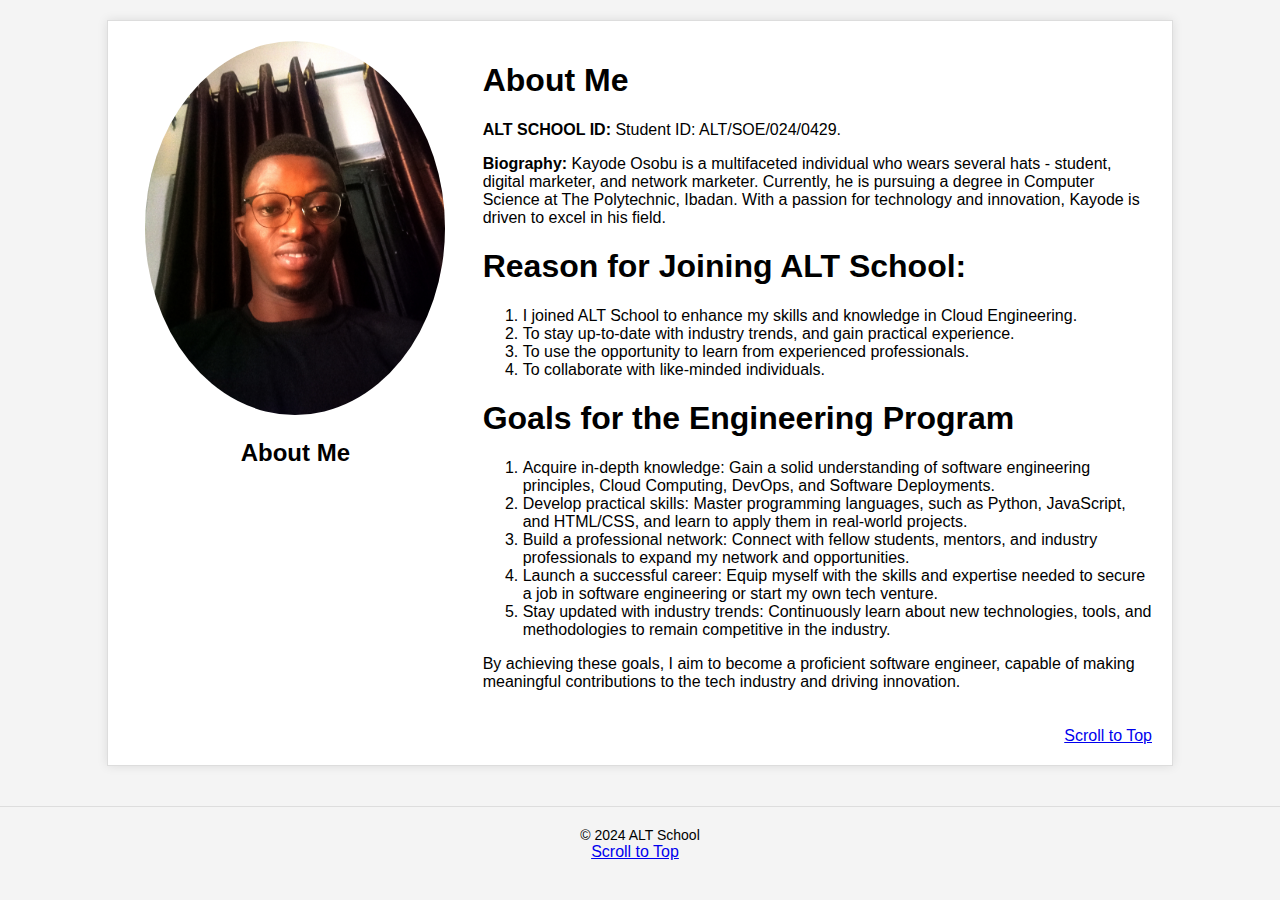
==== index.html @ 98cb9ce1 "My Assignment" ====
<!DOCTYPE html>
<html lang="en">
<head>
    <meta charset="UTF-8">
    <meta name="viewport" content="width=device-width, initial-scale=1.0">
    <title>Personal Page</title>
    <style>
        body {
            font-family: Arial, sans-serif;
            margin: 0;
            padding: 0;
            background-color: #f4f4f4;
        }
        .container {
            width: 90%;
            max-width: 1200px;
            margin: 20px auto;
            background-color: #fff;
            border: 1px solid #ddd;
            box-shadow: 0 0 10px rgba(0, 0, 0, 0.1);
            padding: 20px;
        }
        .content {
            display: flex;
            flex-direction: column;
            gap: 20px;
        }
        .left-column {
            flex: 1;
            text-align: center;
        }
        .left-column img {
            max-width: 80%;
            height: auto;
            border-radius: 50%;
        }
        .left-column h2 {
            margin-top: 20px;
            font-size: 24px;
        }
        .right-column {
            flex: 2;
        }
        .scroll-up {
            text-align: right;
            margin-top: 20px;
        }
        footer {
            margin-top: 40px;
            padding: 20px;
            background-color: #f4f4f4;
            text-align: center;
            border-top: 1px solid #ddd;
        }
        footer p {
            margin: 0;
            font-size: 14px;
        }
        footer li {
            list-style: none;
        }

        /* Responsive design */
        @media(min-width: 768px) {
            .content {
                flex-direction: row;
            }
            .left-column img {
                max-width: 100%;
                width: 300px;
            }
        }

        @media(min-width: 1200px) {
            .container {
                width: 80%;
            }
        }
    </style>
</head>
<body id="top">

<div class="container">
    <div class="content">
        <div class="left-column">
            <img src="Media/Images/image2.jpg" alt="My profile picture">
            <h2>About Me</h2>
        </div>
        <div class="right-column">
            <h1>About Me</h1>
            <p><strong>ALT SCHOOL ID:</strong> Student ID: ALT/SOE/024/0429.</p>
            <p><strong>Biography:</strong> Kayode Osobu is a multifaceted individual who wears several hats - student, digital marketer, and network marketer. Currently, he is pursuing a degree in Computer Science at The Polytechnic, Ibadan. With a passion for technology and innovation, Kayode is driven to excel in his field.</p>

            <h1>Reason for Joining ALT School:</h1>
            <ol>
                <li>I joined ALT School to enhance my skills and knowledge in Cloud Engineering.</li>
                <li>To stay up-to-date with industry trends, and gain practical experience.</li>
                <li>To use the opportunity to learn from experienced professionals.</li>
                <li>To collaborate with like-minded individuals.</li>
            </ol>

            <h1>Goals for the Engineering Program</h1>
            <ol>
                <li>Acquire in-depth knowledge: Gain a solid understanding of software engineering principles, Cloud Computing, DevOps, and Software Deployments.</li>
                <li>Develop practical skills: Master programming languages, such as Python, JavaScript, and HTML/CSS, and learn to apply them in real-world projects.</li>
                <li>Build a professional network: Connect with fellow students, mentors, and industry professionals to expand my network and opportunities.</li>
                <li>Launch a successful career: Equip myself with the skills and expertise needed to secure a job in software engineering or start my own tech venture.</li>
                <li>Stay updated with industry trends: Continuously learn about new technologies, tools, and methodologies to remain competitive in the industry.</li>
            </ol>

            <p>By achieving these goals, I aim to become a proficient software engineer, capable of making meaningful contributions to the tech industry and driving innovation.</p>
        </div>
    </div>

    <!-- Scroll to Top Link -->
    <div class="scroll-up">
        <a href="#top">Scroll to Top</a>
    </div>
</div>

<footer>
    <p>&copy; 2024 ALT School</p>
    <li style="display: inline; margin-right: 10px;"><a href="#top">Scroll to Top</a></li>
</footer>

</body>
</html>
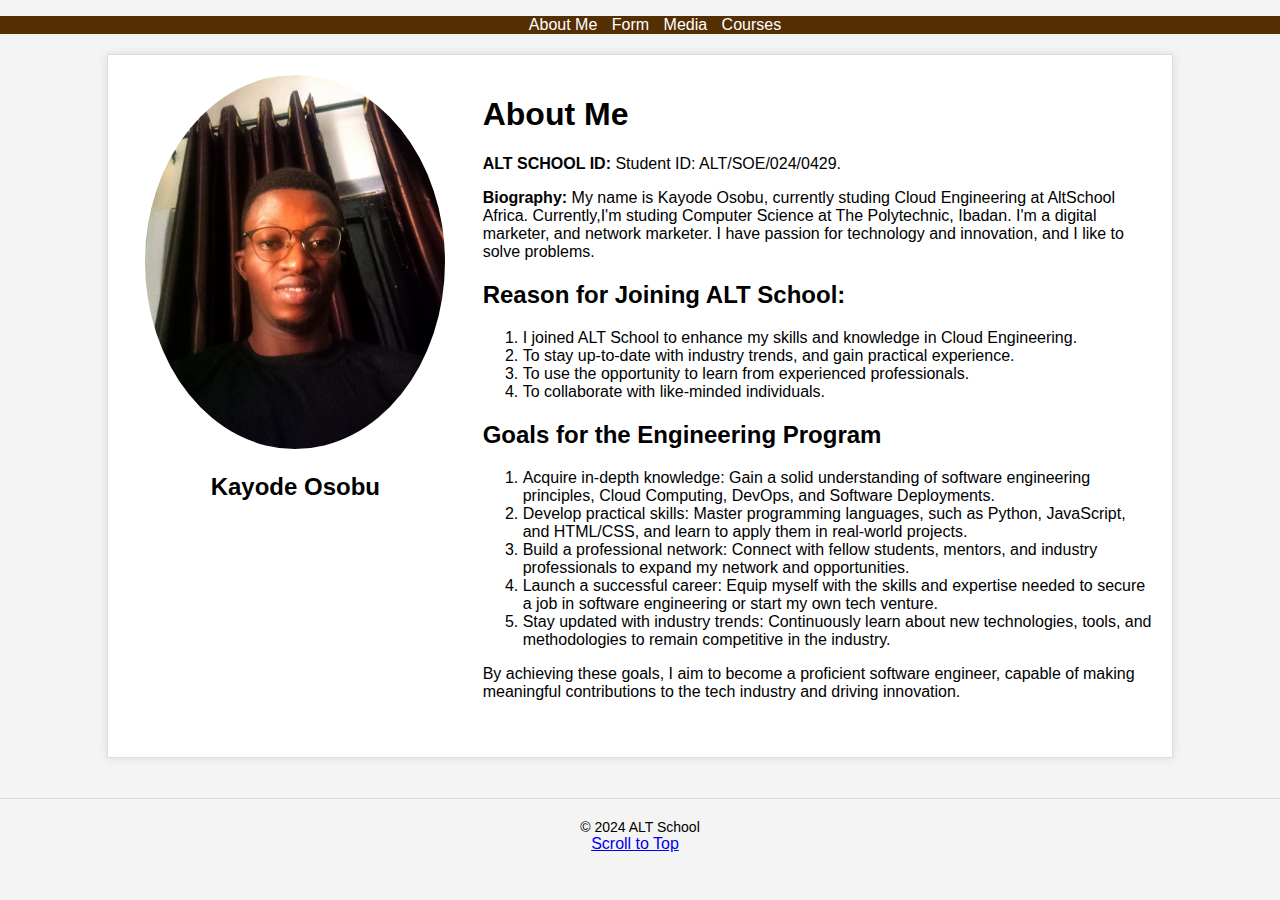
==== commit b4e49058: "Altschool Project" ====
--- a/index.html
+++ b/index.html
@@ -3,7 +3,8 @@
 <head>
     <meta charset="UTF-8">
     <meta name="viewport" content="width=device-width, initial-scale=1.0">
-    <title>Personal Page</title>
+    <title>Personal Page - About</title>
+
     <style>
         body {
             font-family: Arial, sans-serif;
@@ -80,18 +81,31 @@
 </head>
 <body id="top">
 
+<!-- Navigation Header -->
+<header>
+    <nav>
+        <ul style="list-style-type: none; padding: 5; text-align: center; background-color: #552f04; margin: 5;">
+            <li style="display: inline; margin-right: 10px;"><a href="index.html" style="color: white; text-decoration: none;">About Me</a></li>
+            <li style="display: inline; margin-right: 10px;"><a href="form.html" style="color: white; text-decoration: none;">Form</a></li>
+            <li style="display: inline; margin-right: 10px;"><a href="media.html" style="color: white; text-decoration: none;">Media</a></li>
+            <li style="display: inline; margin-right: 10px;"><a href="table.html" style="color: white; text-decoration: none;">Courses</a></li>
+        </ul>
+    </nav>
+</header>
+
 <div class="container">
     <div class="content">
         <div class="left-column">
             <img src="Media/Images/image2.jpg" alt="My profile picture">
-            <h2>About Me</h2>
+
+            <h2 id="about">Kayode Osobu</h2>
         </div>
         <div class="right-column">
             <h1>About Me</h1>
             <p><strong>ALT SCHOOL ID:</strong> Student ID: ALT/SOE/024/0429.</p>
-            <p><strong>Biography:</strong> Kayode Osobu is a multifaceted individual who wears several hats - student, digital marketer, and network marketer. Currently, he is pursuing a degree in Computer Science at The Polytechnic, Ibadan. With a passion for technology and innovation, Kayode is driven to excel in his field.</p>
+            <p><strong>Biography:</strong> My name is Kayode Osobu, currently studing Cloud Engineering at AltSchool Africa. Currently,I'm studing Computer Science at The Polytechnic, Ibadan. I'm a digital marketer, and network marketer. I have passion for technology and innovation, and I like to solve problems.</p>
 
-            <h1>Reason for Joining ALT School:</h1>
+            <h2>Reason for Joining ALT School:</h2>
             <ol>
                 <li>I joined ALT School to enhance my skills and knowledge in Cloud Engineering.</li>
                 <li>To stay up-to-date with industry trends, and gain practical experience.</li>
@@ -99,7 +113,7 @@
                 <li>To collaborate with like-minded individuals.</li>
             </ol>
 
-            <h1>Goals for the Engineering Program</h1>
+            <h2>Goals for the Engineering Program</h2>
             <ol>
                 <li>Acquire in-depth knowledge: Gain a solid understanding of software engineering principles, Cloud Computing, DevOps, and Software Deployments.</li>
                 <li>Develop practical skills: Master programming languages, such as Python, JavaScript, and HTML/CSS, and learn to apply them in real-world projects.</li>
@@ -114,7 +128,6 @@
 
     <!-- Scroll to Top Link -->
     <div class="scroll-up">
-        <a href="#top">Scroll to Top</a>
     </div>
 </div>
 
